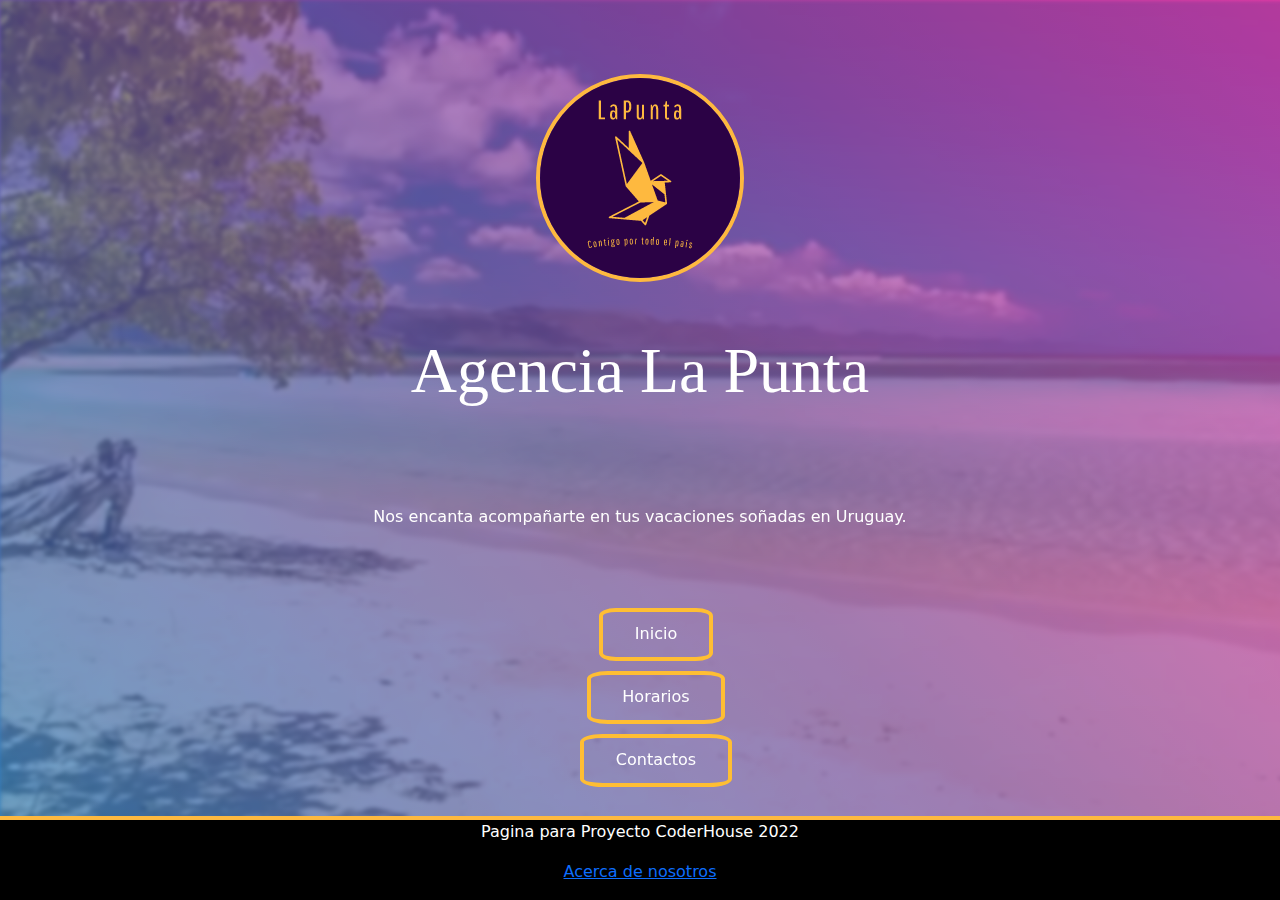
==== Index.html @ 2efa520b "cambiodecss" ====
<!DOCTYPE html>
<html lang="en">
<head>
    <meta charset="UTF-8">
    <meta http-equiv="X-UA-Compatible" content="IE=edge">
    <meta name="viewport" content="width=device-width, initial-scale=1.0">
    <link rel="stylesheet" href="css/Bootstrap/bootstrap.min.css">
    <link rel="stylesheet" href="css/PruebaBootstrap.css"> <!-- Va a reemplazar al otro css -->
    <title>La Punta Inicio</title>
</head>
<body class="body-index">

    <div class="layer-bg">
    </div>
    <div class="video-bg">
        <video src="Video/background.mp4" loop muted autoplay height="100%"></video>
    </div>

    <header class="header-index">
        <img src="Image/Logo.png" alt="Logo" class="Logo">
    </header>

    <div class="container row">
        <div class="Title-index-div ">

                <h1 class="Titles Title-index">Agencia La Punta</h1>

        </div>
        <div class="Slogan-index ">

            <article>
                <p class="Text Text-index">Nos encanta acompañarte en tus vacaciones soñadas en Uruguay.</p>
            </article>

        </div>
        <div class="Nav-index ">

            <nav>
                <ul>
                    <li><a href="pages/Inicio.html" class="lista-index"><button class="Boton-index Boton1-index">Inicio</button></a></li>
                    <li><a href="pages/Horarios.html" class="lista-index"><button class="Boton-index Boton2-index">Horarios</button></a></li>
                    <li><a href="pages/contactos.html" class="lista-index"><button class="Boton-index Boton3-index">Contactos</button></a></li>
                </ul>
            </nav>
    

        </div>

        <div class="Footer-index">
        <footer>
            <p class="Text">Pagina para Proyecto CoderHouse 2022</p>
            <p class="Text"><a href="pages/acerca-de-nosotros.html" class="acerca-de-nosotros-index">Acerca de nosotros</a></p>
        </footer>

        </div>
    </div>

    <script src="js/bootstrap.min.js"></script>
</body>
</html>
---- css/PruebaBootstrap.css ----
.Text, .Titles{
    color: white;
}

.Titles{
    font: 400% bold;
}

.Text-index{
    font: bold 300%;
}

.layer-bg{
    position: absolute;
    z-index: -1;
    width: 100%;
    height: 100%;   
}

.video-bg{
    z-index: -2;
    position: fixed;
    height: 100%;
    opacity: 0.3;
    filter: blur(2px);
}

.body-index{
    display: grid;
    height: 100vh;
    width: 100vw;
    justify-content: center;
    grid-template-rows: 1fr 2fr ;
    background-image: linear-gradient(225deg, #FF3CAC 0%, #784BA0 50%, #2B86C5 100%); 
}

.header-index{
    margin-top: 5%;
    display: flex;
    justify-content: space-evenly;
    align-items: center;
}

.Logo{
    border-radius: 50%;
    border: rgb(254, 185, 63) 4px solid;
}

.container{
    width: 100vw;
    justify-content: stretch;
    align-items: center;
    display: grid;
    grid-template-rows: 25% 25% 35% 10%;
}

.Title-index, .Slogan-index , .Nav-index, .Footer-index{
    text-align: center;
}

.Nav-index Nav ul li{
    list-style-type: none;
    padding: 5px;
}

.Boton-index{
    border-radius: 15%;
    background-color: transparent;
    border: solid 4px #FFBE33;
    font: bold;
    color: white;
}

.Boton1-index{
    padding: 1% 3% 1% 3%;
}

.Boton2-index{
    padding: 1% 3% 1% 3%;
}

.Boton3-index{
    padding: 1% 3% 1% 3%;
}

.Footer-index{
    background-color: black;
    border-top:rgb(254, 185, 63) 4px solid;
    position: fixed;
    bottom: 0;
    left: 0;
    right: 0;
}
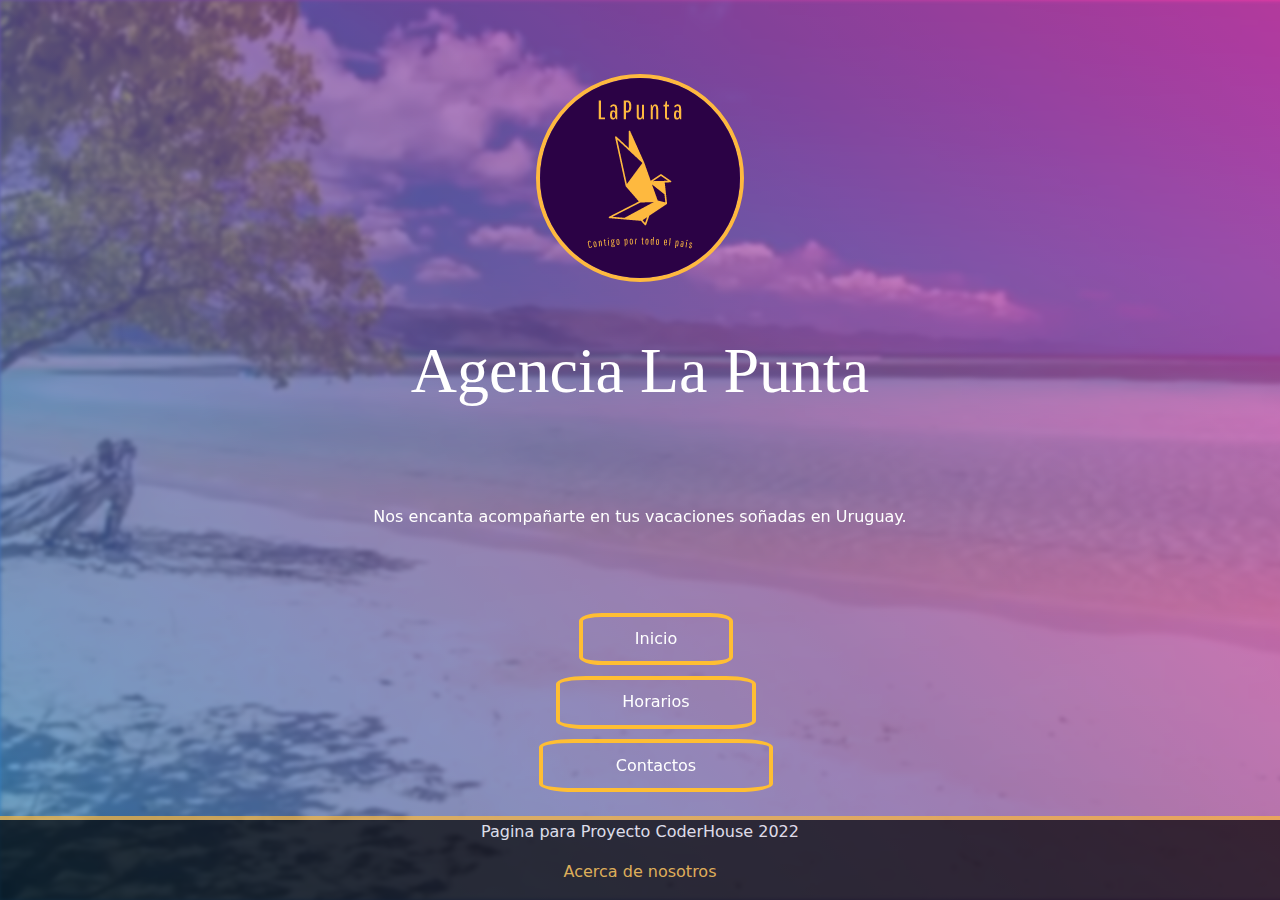
==== commit 926e6aee: "BootstrapMassa" ====
--- a/Index.html
+++ b/Index.html
@@ -8,7 +8,7 @@
     <link rel="stylesheet" href="css/PruebaBootstrap.css"> <!-- Va a reemplazar al otro css -->
     <title>La Punta Inicio</title>
 </head>
-<body class="body-index">
+<body>
 
     <div class="layer-bg">
     </div>
@@ -16,10 +16,15 @@
         <video src="Video/background.mp4" loop muted autoplay height="100%"></video>
     </div>
 
+
+<div  class="body-index">
+
     <header class="header-index">
         <img src="Image/Logo.png" alt="Logo" class="Logo">
     </header>
 
+
+    
     <div class="container row">
         <div class="Title-index-div ">
 
@@ -46,15 +51,16 @@
 
         </div>
 
-        <div class="Footer-index">
+        <div class="Footer">
         <footer>
             <p class="Text">Pagina para Proyecto CoderHouse 2022</p>
-            <p class="Text"><a href="pages/acerca-de-nosotros.html" class="acerca-de-nosotros-index">Acerca de nosotros</a></p>
+            <p class="Text Page-adn-index"><a href="pages/acerca-de-nosotros.html" class="acerca-de-nosotros-index">Acerca de nosotros</a></p>
         </footer>
 
         </div>
     </div>
 
+</div>
     <script src="js/bootstrap.min.js"></script>
 </body>
 </html>--- a/css/PruebaBootstrap.css
+++ b/css/PruebaBootstrap.css
@@ -1,13 +1,22 @@
+    /*General*/
+*{
+    margin: 0;
+    padding: 0;
+}
+
+
+body{
+    background-image: linear-gradient(225deg, #FF3CAC 0%, #784BA0 50%, #2B86C5 100%); 
+    background-repeat: no-repeat;
+    background-attachment: fixed;
+    }
+
 .Text, .Titles{
     color: white;
 }
 
 .Titles{
     font: 400% bold;
-}
-
-.Text-index{
-    font: bold 300%;
 }
 
 .layer-bg{
@@ -21,9 +30,26 @@
     z-index: -2;
     position: fixed;
     height: 100%;
+    filter: blur(2px);
     opacity: 0.3;
-    filter: blur(2px);
 }
+
+
+.Footer{
+    background-color: black;
+    opacity: 0.7;
+    border-top:rgb(254, 185, 63) 4px solid;
+    position: fixed;
+    bottom: 0;
+    left: 0;
+    right: 0;
+}
+
+.Footer-pages{
+    padding: 3%;
+}
+
+    /*Index*/
 
 .body-index{
     display: grid;
@@ -31,7 +57,7 @@
     width: 100vw;
     justify-content: center;
     grid-template-rows: 1fr 2fr ;
-    background-image: linear-gradient(225deg, #FF3CAC 0%, #784BA0 50%, #2B86C5 100%); 
+    background-color: transparent;
 }
 
 .header-index{
@@ -54,13 +80,17 @@
     grid-template-rows: 25% 25% 35% 10%;
 }
 
-.Title-index, .Slogan-index , .Nav-index, .Footer-index{
+.Title-index, .Slogan-index, .Nav-index, .Footer{
     text-align: center;
+}
+
+.Text-index{
+    font: bold 300%;
 }
 
 .Nav-index Nav ul li{
     list-style-type: none;
-    padding: 5px;
+    margin: 1%;
 }
 
 .Boton-index{
@@ -71,23 +101,81 @@
     color: white;
 }
 
+.Boton-index:hover{
+    border: solid 4px #784BA0;
+    color: #784BA0;
+    background-color: rgba(128, 128, 128, 0.356);
+}
+
 .Boton1-index{
-    padding: 1% 3% 1% 3%;
+    padding: 1% 5% 1% 5%;
 }
 
 .Boton2-index{
-    padding: 1% 3% 1% 3%;
+    padding: 1% 6% 1% 6%;
 }
 
 .Boton3-index{
-    padding: 1% 3% 1% 3%;
+    padding: 1% 7% 1% 7%;
 }
 
-.Footer-index{
-    background-color: black;
-    border-top:rgb(254, 185, 63) 4px solid;
-    position: fixed;
-    bottom: 0;
-    left: 0;
-    right: 0;
-}+.acerca-de-nosotros-index{
+    text-decoration: none;
+    color: #FFBE33;
+}
+
+    /*Inicio*/
+
+    .body-inicio{
+        height: 100vh;
+        width: 100vw;
+        justify-content: center;
+        grid-template-rows: 1fr 2fr ;
+        background-color: transparent;
+        margin-bottom: 10%;
+    }
+
+
+    .navbar{
+        display: flex;
+        flex-direction: column;
+        border-bottom: #FFBE33 4px solid;
+        background-color: #2B0245;
+    }
+
+    .nav-link{
+        color: #FFBE33;
+        font: bold;
+    }
+
+    .Logo-pages{
+        border-radius: 50%;
+        width: 100px;
+    }
+
+    .P{
+        text-align: justify;
+    }
+
+    .carousel{
+        display: flex;
+        margin: 5% 0 2% 0;
+        justify-content: center;
+        border-top: #FFBE33 2px solid;
+        border-bottom: #FFBE33 2px solid;
+    }
+    
+    section{
+        padding-left: 5%;
+        padding-right: 5%;
+        padding-bottom: 15%;
+    }
+
+
+@media screen (min-width: 480px) {
+
+}
+
+@media screen (min-width: 767px){
+
+}
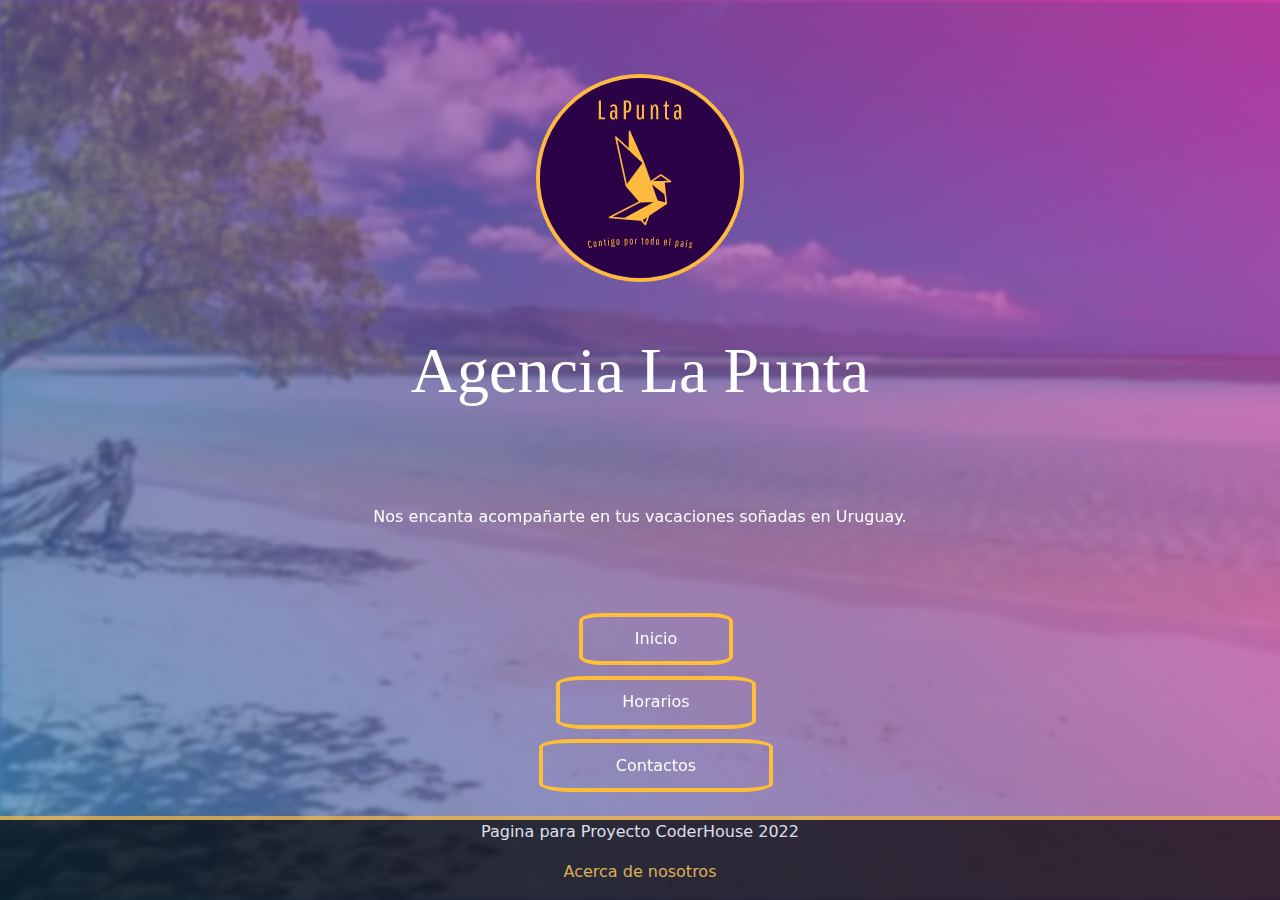
==== commit b9cc4191: "Cambiodecss" ====
--- a/Index.html
+++ b/Index.html
@@ -5,7 +5,7 @@
     <meta http-equiv="X-UA-Compatible" content="IE=edge">
     <meta name="viewport" content="width=device-width, initial-scale=1.0">
     <link rel="stylesheet" href="css/Bootstrap/bootstrap.min.css">
-    <link rel="stylesheet" href="css/PruebaBootstrap.css"> <!-- Va a reemplazar al otro css -->
+    <link rel="stylesheet" href="css/Style.css">
     <title>La Punta Inicio</title>
 </head>
 <body>
--- a/css/Style.css
+++ b/css/Style.css
@@ -0,0 +1,181 @@
+    /*General*/
+*{
+    margin: 0;
+    padding: 0;
+}
+
+
+body{
+    background-image: linear-gradient(225deg, #FF3CAC 0%, #784BA0 50%, #2B86C5 100%); 
+    background-repeat: no-repeat;
+    background-attachment: fixed;
+    }
+
+.Text, .Titles{
+    color: white;
+}
+
+.Titles{
+    font: 400% bold;
+}
+
+.layer-bg{
+    position: absolute;
+    z-index: -1;
+    width: 100%;
+    height: 100%;   
+}
+
+.video-bg{
+    z-index: -2;
+    position: fixed;
+    height: 100%;
+    filter: blur(2px);
+    opacity: 0.3;
+}
+
+
+.Footer{
+    background-color: black;
+    opacity: 0.7;
+    border-top:rgb(254, 185, 63) 4px solid;
+    position: fixed;
+    bottom: 0;
+    left: 0;
+    right: 0;
+}
+
+.Footer-pages{
+    padding: 3%;
+}
+
+    /*Index*/
+
+.body-index{
+    display: grid;
+    height: 100vh;
+    width: 100vw;
+    justify-content: center;
+    grid-template-rows: 1fr 2fr ;
+    background-color: transparent;
+}
+
+.header-index{
+    margin-top: 5%;
+    display: flex;
+    justify-content: space-evenly;
+    align-items: center;
+}
+
+.Logo{
+    border-radius: 50%;
+    border: rgb(254, 185, 63) 4px solid;
+}
+
+.container{
+    width: 100vw;
+    justify-content: stretch;
+    align-items: center;
+    display: grid;
+    grid-template-rows: 25% 25% 35% 10%;
+}
+
+.Title-index, .Slogan-index, .Nav-index, .Footer{
+    text-align: center;
+}
+
+.Text-index{
+    font: bold 300%;
+}
+
+.Nav-index Nav ul li{
+    list-style-type: none;
+    margin: 1%;
+}
+
+.Boton-index{
+    border-radius: 15%;
+    background-color: transparent;
+    border: solid 4px #FFBE33;
+    font: bold;
+    color: white;
+}
+
+.Boton-index:hover{
+    border: solid 4px #784BA0;
+    color: #784BA0;
+    background-color: rgba(128, 128, 128, 0.356);
+}
+
+.Boton1-index{
+    padding: 1% 5% 1% 5%;
+}
+
+.Boton2-index{
+    padding: 1% 6% 1% 6%;
+}
+
+.Boton3-index{
+    padding: 1% 7% 1% 7%;
+}
+
+.acerca-de-nosotros-index{
+    text-decoration: none;
+    color: #FFBE33;
+}
+
+    /*Inicio*/
+
+    .body-inicio{
+        height: 100vh;
+        width: 100vw;
+        justify-content: center;
+        grid-template-rows: 1fr 2fr ;
+        background-color: transparent;
+        margin-bottom: 10%;
+    }
+
+
+    .navbar{
+        display: flex;
+        flex-direction: column;
+        border-bottom: #FFBE33 4px solid;
+        background-color: #2B0245;
+    }
+
+    .nav-link{
+        color: #FFBE33;
+        font: bold;
+    }
+
+    .Logo-pages{
+        border-radius: 50%;
+        width: 100px;
+    }
+
+    .P{
+        text-align: justify;
+    }
+
+    .carousel{
+        display: flex;
+        margin: 5% 0 2% 0;
+        justify-content: center;
+        border-top: #FFBE33 2px solid;
+        border-bottom: #FFBE33 2px solid;
+    }
+    
+    section{
+        padding-left: 5%;
+        padding-right: 5%;
+        padding-bottom: 15%;
+    }
+
+
+@media screen (min-width: 480px) {
+
+}
+
+@media screen (min-width: 767px){
+
+}
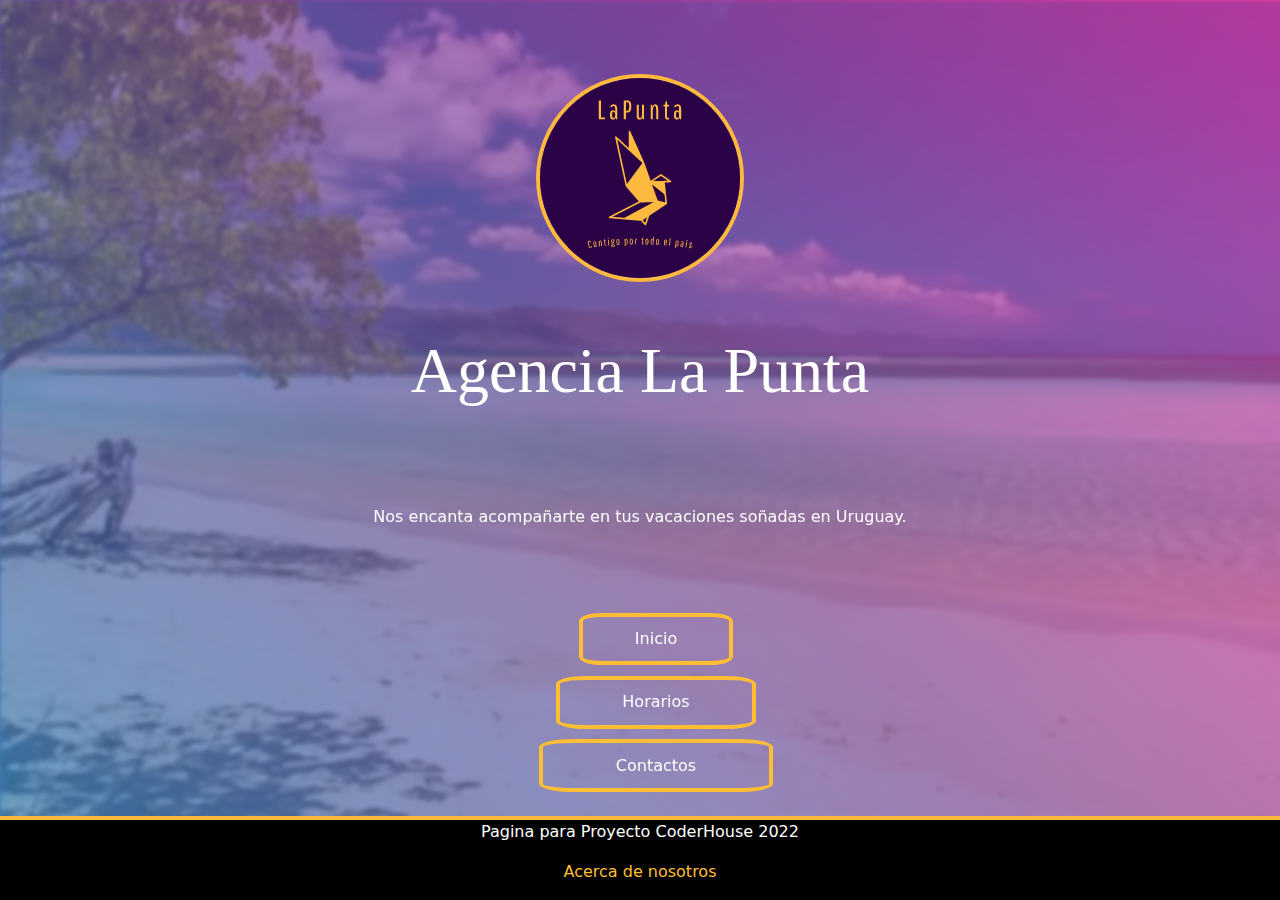
==== commit 684c91a1: "SegundaentregaMassa" ====
--- a/Index.html
+++ b/Index.html
@@ -14,6 +14,9 @@
     </div>
     <div class="video-bg">
         <video src="Video/background.mp4" loop muted autoplay height="100%"></video>
+    </div>
+    <div class="img-bg">
+        <img class="img-fluid" src="Image/background/background.jpg" alt="Fondo">
     </div>
 
 
--- a/css/Style.css
+++ b/css/Style.css
@@ -4,6 +4,20 @@
     padding: 0;
 }
 
+.btn:hover {
+    position: relative;
+    transition-property: background-color, color;
+    transition-duration: 1s;
+    transition-timing-function: ease-out;
+    -webkit-transition-property: background-color, color;
+    -webkit-transition-duration: 1s;
+    -o-transition-property: background-color, color;
+    -o-transition-duration: 1s;
+    background-color:white;
+    color:black;
+    -moz-box-shadow: 2px 2px 1px black;
+  }
+
 
 body{
     background-image: linear-gradient(225deg, #FF3CAC 0%, #784BA0 50%, #2B86C5 100%); 
@@ -11,12 +25,26 @@
     background-attachment: fixed;
     }
 
+.body-pages{
+    padding-bottom: 5%;
+}
+
 .Text, .Titles{
     color: white;
 }
 
+
+.Text-center{
+    text-align: center;
+}
+
 .Titles{
     font: 400% bold;
+}
+
+.Sub-Titles{
+    font-size: 150%;
+    text-align: center;
 }
 
 .layer-bg{
@@ -34,10 +62,57 @@
     opacity: 0.3;
 }
 
+.img-bg{
+    z-index: -2;
+    position: fixed;
+    background-image: url(Image/background/background.jpg);
+    width: 100vw;
+    image-resolution: auto;
+    filter: blur(2px);
+    opacity: 0.3;
+}
+
+
+
+.navbar{
+    display: flex;
+    flex-direction: column;
+    border-bottom: #FFBE33 4px solid;
+    background-color: #2B0245;
+    text-align: center;
+}
+
+.nav-link{
+    color: #FFBE33;
+    font: bold;
+}
+
+
+.Logo-pages{
+    border-radius: 50%;
+    width: 100px;
+}
+
+.P{
+    text-align: justify;
+}
+
+.carousel{
+    display: flex;
+    margin: 5% 0 2% 0;
+    justify-content: center;
+    border-top: #FFBE33 2px solid;
+    border-bottom: #FFBE33 2px solid;
+}
+
+section{
+    padding-left: 5%;
+    padding-right: 5%;
+    padding-bottom: 15%;
+}
 
 .Footer{
     background-color: black;
-    opacity: 0.7;
     border-top:rgb(254, 185, 63) 4px solid;
     position: fixed;
     bottom: 0;
@@ -124,58 +199,80 @@
     color: #FFBE33;
 }
 
-    /*Inicio*/
-
-    .body-inicio{
-        height: 100vh;
-        width: 100vw;
+    /*Horarios*/
+
+    .Table{
+        border: #FFBE33 1px solid;
         justify-content: center;
-        grid-template-rows: 1fr 2fr ;
-        background-color: transparent;
-        margin-bottom: 10%;
-    }
-
-
-    .navbar{
+    }
+
+    .Title-Horarios{
+        text-align: center;
+    }
+
+    .button{
         display: flex;
-        flex-direction: column;
-        border-bottom: #FFBE33 4px solid;
+        justify-content: center;
+    }
+
+    .btn{
+        align-items: center;
+    }
+
+    .Button-color{
         background-color: #2B0245;
     }
 
-    .nav-link{
-        color: #FFBE33;
-        font: bold;
-    }
-
-    .Logo-pages{
-        border-radius: 50%;
-        width: 100px;
-    }
-
-    .P{
-        text-align: justify;
-    }
-
-    .carousel{
+    .Button-color:hover{
+        background-color: #FFBE33;
+    }
+
+
+
+    /*ADN*/
+
+    .map{
         display: flex;
-        margin: 5% 0 2% 0;
         justify-content: center;
-        border-top: #FFBE33 2px solid;
-        border-bottom: #FFBE33 2px solid;
-    }
-    
-    section{
-        padding-left: 5%;
-        padding-right: 5%;
-        padding-bottom: 15%;
-    }
-
-
-@media screen (min-width: 480px) {
-
-}
-
-@media screen (min-width: 767px){
-
-}
+    }
+
+    @media screen and (max-width: 374px) {
+
+        .Cost{
+            display: none;
+        }
+
+        .xs-Cost{
+            display: flex;
+            background-color: #212529;
+            margin: 1%;
+            text-align: center;
+            border: #FFBE33 2px solid;
+            justify-content: center;
+
+        }
+
+      }
+
+      @media screen and (min-width: 374px) {
+
+        .xs-Cost{
+            display: none;
+        }
+
+      }
+
+      @media screen and (max-width: 1699px) {
+
+        .img-bg{
+            display: none;
+        }
+
+      }
+
+      @media screen and (min-width: 1700px) {
+
+        .video-bg{
+            display: none;
+        }
+      }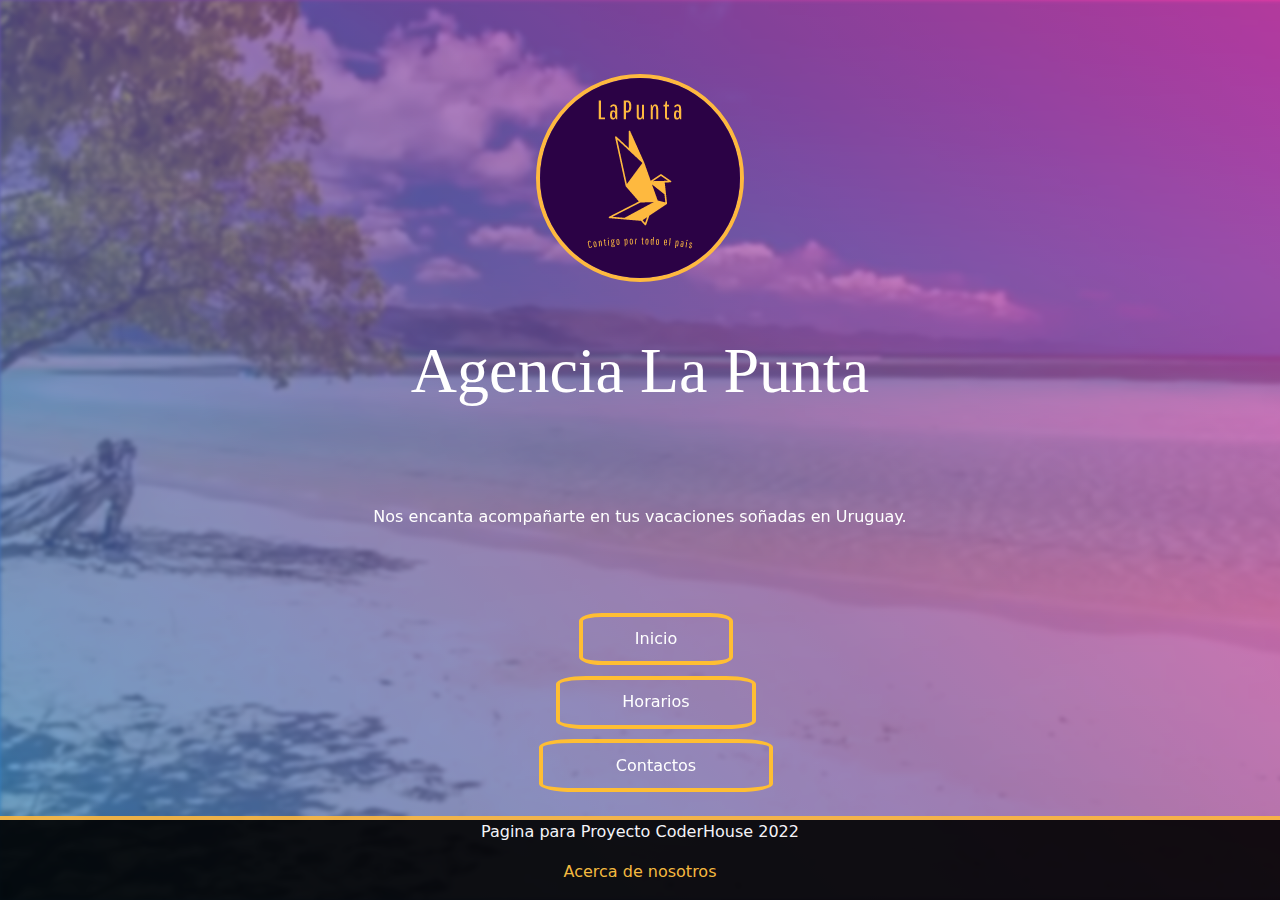
==== commit a098cca7: "CambiosSEOySASSmassa" ====
--- a/Index.html
+++ b/Index.html
@@ -4,6 +4,8 @@
     <meta charset="UTF-8">
     <meta http-equiv="X-UA-Compatible" content="IE=edge">
     <meta name="viewport" content="width=device-width, initial-scale=1.0">
+    <meta name="description" content="Página Inicial de la agencia de viaje La Punta acá podrás seleccionar de manera simplificada lo que harás en nuestra página.">
+    <meta name="keywords" content="Inicio, Agencia de viajes, Agencia, La Punta, Index, Simplificado">
     <link rel="stylesheet" href="css/Bootstrap/bootstrap.min.css">
     <link rel="stylesheet" href="css/Style.css">
     <title>La Punta Inicio</title>
@@ -31,7 +33,7 @@
     <div class="container row">
         <div class="Title-index-div ">
 
-                <h1 class="Titles Title-index">Agencia La Punta</h1>
+                <h1 class="Titles Text Title-index">Agencia La Punta</h1>
 
         </div>
         <div class="Slogan-index ">
--- a/css/Style.css
+++ b/css/Style.css
@@ -1,278 +1,239 @@
-    /*General*/
-*{
-    margin: 0;
-    padding: 0;
-}
-
-.btn:hover {
-    position: relative;
-    transition-property: background-color, color;
-    transition-duration: 1s;
-    transition-timing-function: ease-out;
-    -webkit-transition-property: background-color, color;
-    -webkit-transition-duration: 1s;
-    -o-transition-property: background-color, color;
-    -o-transition-duration: 1s;
-    background-color:white;
-    color:black;
-    -moz-box-shadow: 2px 2px 1px black;
-  }
-
-
-body{
-    background-image: linear-gradient(225deg, #FF3CAC 0%, #784BA0 50%, #2B86C5 100%); 
-    background-repeat: no-repeat;
-    background-attachment: fixed;
-    }
-
-.body-pages{
-    padding-bottom: 5%;
-}
-
-.Text, .Titles{
-    color: white;
-}
-
-
-.Text-center{
+/*General*/
+* {
+  margin: 0;
+  padding: 0;
+}
+
+body {
+  background-image: linear-gradient(225deg, #FF3CAC 0%, #784BA0 50%, #2B86C5 100%);
+  background-repeat: no-repeat;
+  background-attachment: fixed;
+}
+
+.body-pages {
+  padding-bottom: 5%;
+}
+
+.Titles {
+  Font: 400% Bold white;
+}
+
+.Sub-Titles {
+  font: 150% center;
+}
+
+.Text-center {
+  text-align: center;
+}
+
+.Text, .button, .Title-Horarios {
+  color: white;
+}
+
+.layer-bg {
+  position: absolute;
+  z-index: -1;
+  width: 100%;
+  height: 100%;
+}
+
+.video-bg {
+  z-index: -2;
+  position: fixed;
+  height: 100%;
+  filter: blur(2px);
+  opacity: 0.3;
+}
+
+.img-bg {
+  z-index: -2;
+  position: fixed;
+  background-image: url(Image/background/background.jpg);
+  width: 100vw;
+  image-resolution: auto;
+  filter: blur(2px);
+  opacity: 0.3;
+}
+
+.navbar {
+  display: flex;
+  flex-direction: column;
+  border-bottom: #FFBE33 4px solid;
+  background-color: #2B0245;
+  text-align: center;
+}
+
+.nav-link {
+  color: #FFBE33;
+  font: bold;
+}
+
+.Logo-pages {
+  border-radius: 50%;
+  width: 100px;
+}
+
+.P {
+  text-align: justify;
+}
+
+.carousel {
+  display: flex;
+  margin: 5% 0 2% 0;
+  justify-content: center;
+  border-top: #FFBE33 2px solid;
+  border-bottom: #FFBE33 2px solid;
+}
+
+section {
+  padding-left: 5%;
+  padding-right: 5%;
+  padding-bottom: 15%;
+}
+
+.Footer {
+  position: fixed;
+  background-color: black;
+  border-top: rgb(254, 185, 63) 4px solid;
+  opacity: 0.9;
+  bottom: 0;
+  left: 0;
+  right: 0;
+}
+
+.Footer-pages {
+  padding: 3%;
+}
+
+/*Index*/
+.body-index {
+  display: grid;
+  height: 100vh;
+  width: 100vw;
+  justify-content: center;
+  grid-template-rows: 1fr 2fr;
+  background-color: transparent;
+}
+.body-index .header-index {
+  margin-top: 5%;
+  display: flex;
+  justify-content: space-evenly;
+  align-items: center;
+}
+.body-index .header-index .Logo {
+  border-radius: 50%;
+  border: rgb(254, 185, 63) 4px solid;
+}
+
+.container {
+  width: 100vw;
+  justify-content: stretch;
+  align-items: center;
+  display: grid;
+  grid-template-rows: 25% 25% 35% 10%;
+}
+
+.Title-index, .Slogan-index, .Nav-index, .Footer {
+  text-align: center;
+}
+
+.Text-index {
+  font: bold 300%;
+}
+
+.Nav-index Nav ul li {
+  list-style-type: none;
+  margin: 1%;
+}
+
+.Nav-index .Boton1-index {
+  padding: 1% 5% 1% 5%;
+}
+.Nav-index .Boton2-index {
+  padding: 1% 6% 1% 6%;
+}
+.Nav-index .Boton3-index {
+  padding: 1% 7% 1% 7%;
+}
+.Nav-index .Boton-index {
+  border-radius: 15%;
+  background-color: transparent;
+  border: solid 4px #FFBE33;
+  font: bold;
+  color: white;
+}
+.Nav-index .Boton-index:hover {
+  border: solid 4px #2B0245;
+  color: #2B0245;
+  background-color: rgba(128, 128, 128, 0.356);
+}
+
+.acerca-de-nosotros-index {
+  text-decoration: none;
+  color: #FFBE33;
+}
+
+/*Horarios*/
+.Table {
+  border: #FFBE33 1px solid;
+  justify-content: center;
+}
+
+.Title-Horarios {
+  text-align: center;
+}
+
+.button {
+  display: flex;
+  justify-content: center;
+}
+
+.btn {
+  align-items: center;
+}
+
+.Button-color {
+  background-color: #2B0245;
+}
+
+.Button-color:hover {
+  background-color: #FFBE33;
+}
+
+/*ADN*/
+.map {
+  display: flex;
+  justify-content: center;
+}
+
+@media screen and (max-width: 374px) {
+  .Cost {
+    display: none;
+  }
+  .xs-Cost {
+    display: flex;
+    background-color: #212529;
+    margin: 1%;
     text-align: center;
-}
-
-.Titles{
-    font: 400% bold;
-}
-
-.Sub-Titles{
-    font-size: 150%;
-    text-align: center;
-}
-
-.layer-bg{
-    position: absolute;
-    z-index: -1;
-    width: 100%;
-    height: 100%;   
-}
-
-.video-bg{
-    z-index: -2;
-    position: fixed;
-    height: 100%;
-    filter: blur(2px);
-    opacity: 0.3;
-}
-
-.img-bg{
-    z-index: -2;
-    position: fixed;
-    background-image: url(Image/background/background.jpg);
-    width: 100vw;
-    image-resolution: auto;
-    filter: blur(2px);
-    opacity: 0.3;
-}
-
-
-
-.navbar{
-    display: flex;
-    flex-direction: column;
-    border-bottom: #FFBE33 4px solid;
-    background-color: #2B0245;
-    text-align: center;
-}
-
-.nav-link{
-    color: #FFBE33;
-    font: bold;
-}
-
-
-.Logo-pages{
-    border-radius: 50%;
-    width: 100px;
-}
-
-.P{
-    text-align: justify;
-}
-
-.carousel{
-    display: flex;
-    margin: 5% 0 2% 0;
+    border: #FFBE33 2px solid;
     justify-content: center;
-    border-top: #FFBE33 2px solid;
-    border-bottom: #FFBE33 2px solid;
-}
-
-section{
-    padding-left: 5%;
-    padding-right: 5%;
-    padding-bottom: 15%;
-}
-
-.Footer{
-    background-color: black;
-    border-top:rgb(254, 185, 63) 4px solid;
-    position: fixed;
-    bottom: 0;
-    left: 0;
-    right: 0;
-}
-
-.Footer-pages{
-    padding: 3%;
-}
-
-    /*Index*/
-
-.body-index{
-    display: grid;
-    height: 100vh;
-    width: 100vw;
-    justify-content: center;
-    grid-template-rows: 1fr 2fr ;
-    background-color: transparent;
-}
-
-.header-index{
-    margin-top: 5%;
-    display: flex;
-    justify-content: space-evenly;
-    align-items: center;
-}
-
-.Logo{
-    border-radius: 50%;
-    border: rgb(254, 185, 63) 4px solid;
-}
-
-.container{
-    width: 100vw;
-    justify-content: stretch;
-    align-items: center;
-    display: grid;
-    grid-template-rows: 25% 25% 35% 10%;
-}
-
-.Title-index, .Slogan-index, .Nav-index, .Footer{
-    text-align: center;
-}
-
-.Text-index{
-    font: bold 300%;
-}
-
-.Nav-index Nav ul li{
-    list-style-type: none;
-    margin: 1%;
-}
-
-.Boton-index{
-    border-radius: 15%;
-    background-color: transparent;
-    border: solid 4px #FFBE33;
-    font: bold;
-    color: white;
-}
-
-.Boton-index:hover{
-    border: solid 4px #784BA0;
-    color: #784BA0;
-    background-color: rgba(128, 128, 128, 0.356);
-}
-
-.Boton1-index{
-    padding: 1% 5% 1% 5%;
-}
-
-.Boton2-index{
-    padding: 1% 6% 1% 6%;
-}
-
-.Boton3-index{
-    padding: 1% 7% 1% 7%;
-}
-
-.acerca-de-nosotros-index{
-    text-decoration: none;
-    color: #FFBE33;
-}
-
-    /*Horarios*/
-
-    .Table{
-        border: #FFBE33 1px solid;
-        justify-content: center;
-    }
-
-    .Title-Horarios{
-        text-align: center;
-    }
-
-    .button{
-        display: flex;
-        justify-content: center;
-    }
-
-    .btn{
-        align-items: center;
-    }
-
-    .Button-color{
-        background-color: #2B0245;
-    }
-
-    .Button-color:hover{
-        background-color: #FFBE33;
-    }
-
-
-
-    /*ADN*/
-
-    .map{
-        display: flex;
-        justify-content: center;
-    }
-
-    @media screen and (max-width: 374px) {
-
-        .Cost{
-            display: none;
-        }
-
-        .xs-Cost{
-            display: flex;
-            background-color: #212529;
-            margin: 1%;
-            text-align: center;
-            border: #FFBE33 2px solid;
-            justify-content: center;
-
-        }
-
-      }
-
-      @media screen and (min-width: 374px) {
-
-        .xs-Cost{
-            display: none;
-        }
-
-      }
-
-      @media screen and (max-width: 1699px) {
-
-        .img-bg{
-            display: none;
-        }
-
-      }
-
-      @media screen and (min-width: 1700px) {
-
-        .video-bg{
-            display: none;
-        }
-      }+  }
+}
+@media screen and (min-width: 374px) {
+  .xs-Cost {
+    display: none;
+  }
+}
+@media screen and (max-width: 1550px) {
+  .img-bg {
+    display: none;
+  }
+}
+@media screen and (min-width: 1550px) {
+  .video-bg {
+    display: none;
+  }
+  .img-bg {
+    display: block;
+  }
+}/*# sourceMappingURL=Style.css.map */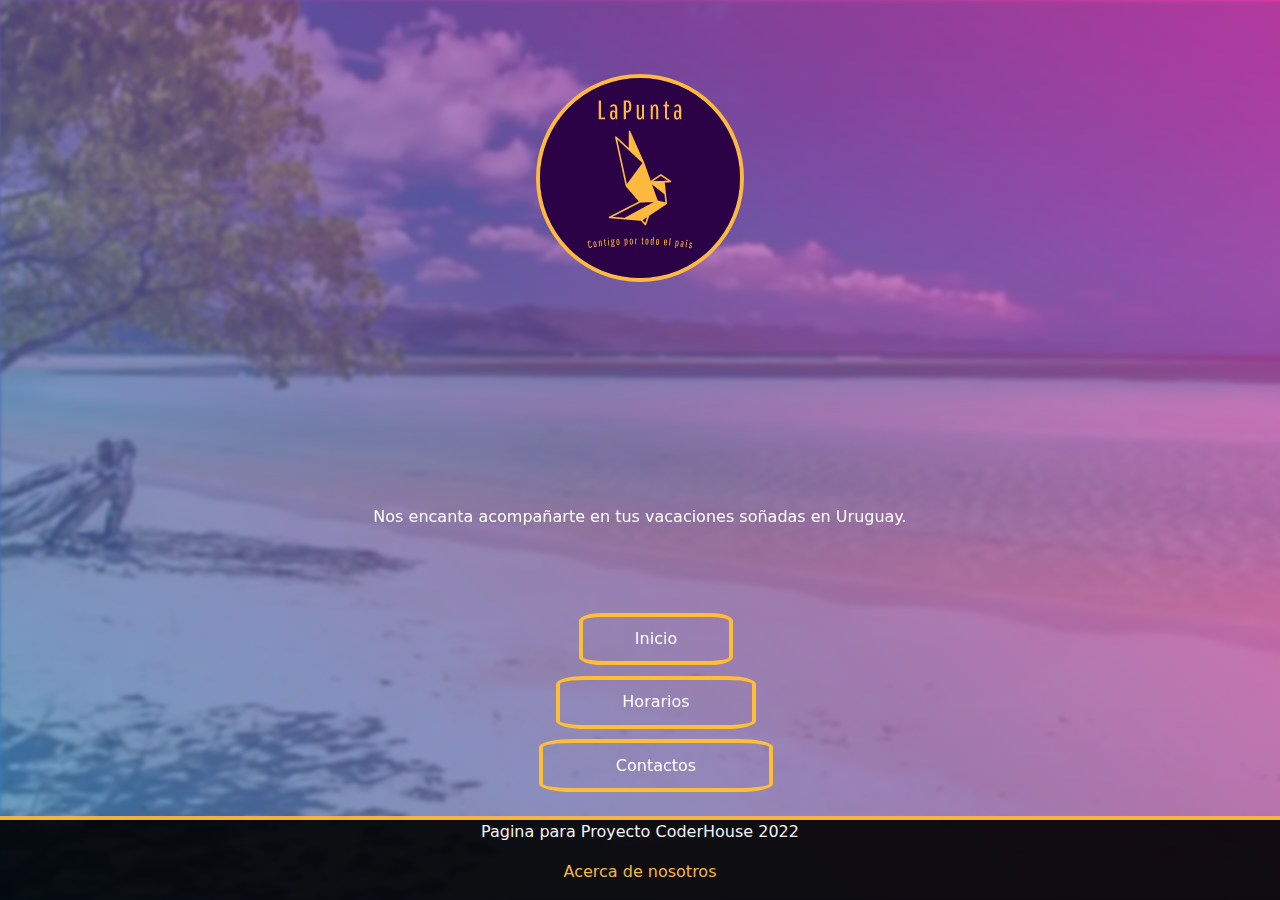
==== commit 10457fa5: "arregloSEO-SASSmassa" ====
--- a/Index.html
+++ b/Index.html
@@ -32,9 +32,6 @@
     
     <div class="container row">
         <div class="Title-index-div ">
-
-                <h1 class="Titles Text Title-index">Agencia La Punta</h1>
-
         </div>
         <div class="Slogan-index ">
 
--- a/css/Style.css
+++ b/css/Style.css
@@ -22,12 +22,28 @@
   font: 150% center;
 }
 
-.Text-center {
+.Text-center, .Title-inicio {
   text-align: center;
 }
 
 .Text, .button, .Title-Horarios {
   color: white;
+}
+
+.Title-inicio {
+  margin-bottom: 30px;
+  color: #FFBE33;
+}
+
+.bg-title {
+  display: flex;
+  justify-content: center;
+  border-bottom-left-radius: 50%;
+  border-bottom-right-radius: 50%;
+  border-bottom: #FFBE33 4px solid;
+  border-right: #FFBE33 4px solid;
+  border-left: #FFBE33 4px solid;
+  background-color: #2B0245;
 }
 
 .layer-bg {
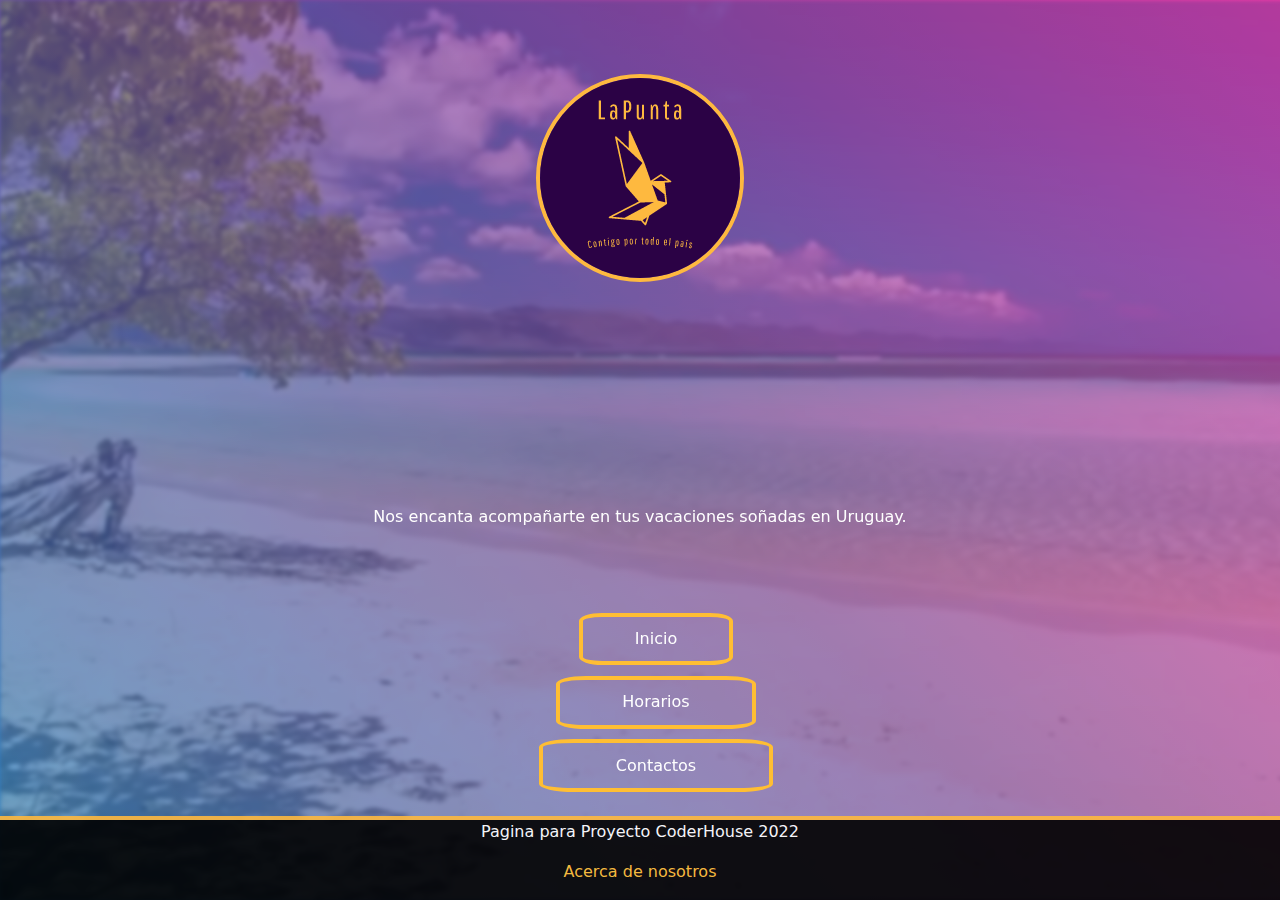
==== commit c4a77c10: "terceraentregaMassa" ====
--- a/Index.html
+++ b/Index.html
@@ -11,7 +11,7 @@
     <title>La Punta Inicio</title>
 </head>
 <body>
-
+        <!--bg de index-->
     <div class="layer-bg">
     </div>
     <div class="video-bg">
@@ -21,7 +21,7 @@
         <img class="img-fluid" src="Image/background/background.jpg" alt="Fondo">
     </div>
 
-
+        <!--Body index-->
 <div  class="body-index">
 
     <header class="header-index">
@@ -29,7 +29,7 @@
     </header>
 
 
-    
+        <!--Contenedores-->
     <div class="container row">
         <div class="Title-index-div ">
         </div>
@@ -52,7 +52,7 @@
     
 
         </div>
-
+            <!--Pie de pagina-->
         <div class="Footer">
         <footer>
             <p class="Text">Pagina para Proyecto CoderHouse 2022</p>
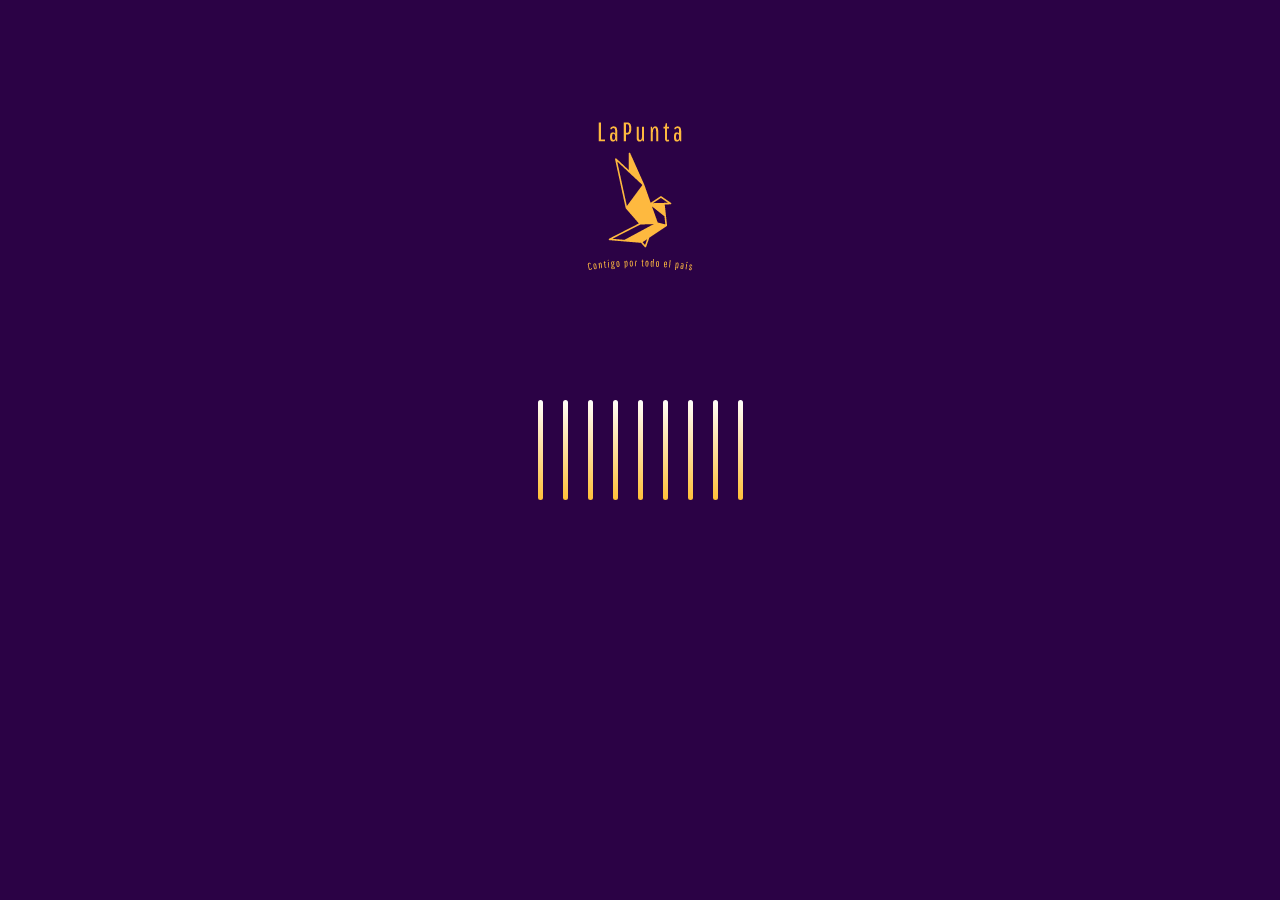
==== commit 6d52b9ac: "entregaDelProyectoFinal" ====
--- a/Index.html
+++ b/Index.html
@@ -20,6 +20,21 @@
     <div class="img-bg">
         <img class="img-fluid" src="Image/background/background.jpg" alt="Fondo">
     </div>
+
+              <!--Animacion-->
+              <div class="center">
+                <img src="Image/Logo.png" alt="No se pudo cargar logo" class="Logo-animation">
+                <div class="wave"></div>
+                <div class="wave"></div>
+                <div class="wave"></div>
+                <div class="wave"></div>
+                <div class="wave"></div>
+                <div class="wave"></div>
+                <div class="wave"></div>
+                <div class="wave"></div>
+                <div class="wave"></div>
+
+              </div>
 
         <!--Body index-->
 <div  class="body-index">
--- a/css/Style.css
+++ b/css/Style.css
@@ -4,6 +4,136 @@
   padding: 0;
 }
 
+.Logo-animation {
+  position: fixed;
+  top: 100px;
+}
+
+.center {
+  height: 100vh;
+  display: flex;
+  justify-content: center;
+  align-items: center;
+  background: #2B0245;
+}
+
+.wave {
+  width: 5px;
+  height: 100px;
+  background: linear-gradient(45deg, #FFBE33, #fff);
+  margin: 10px;
+  -webkit-animation: wave 1s linear 2s;
+          animation: wave 1s linear 2s;
+  border-radius: 20px;
+}
+
+.wave:nth-child(2) {
+  -webkit-animation-delay: 0.1s;
+          animation-delay: 0.1s;
+}
+
+.wave:nth-child(3) {
+  -webkit-animation-delay: 0.2s;
+          animation-delay: 0.2s;
+}
+
+.wave:nth-child(4) {
+  -webkit-animation-delay: 0.3s;
+          animation-delay: 0.3s;
+}
+
+.wave:nth-child(5) {
+  -webkit-animation-delay: 0.4s;
+          animation-delay: 0.4s;
+}
+
+.wave:nth-child(6) {
+  -webkit-animation-delay: 0.5s;
+          animation-delay: 0.5s;
+}
+
+.wave:nth-child(7) {
+  -webkit-animation-delay: 0.6s;
+          animation-delay: 0.6s;
+}
+
+.wave:nth-child(8) {
+  -webkit-animation-delay: 0.7s;
+          animation-delay: 0.7s;
+}
+
+.wave:nth-child(9) {
+  -webkit-animation-delay: 0.8s;
+          animation-delay: 0.8s;
+}
+
+.wave:nth-child(10) {
+  -webkit-animation-delay: 0.9s;
+          animation-delay: 0.9s;
+}
+
+@-webkit-keyframes wave {
+  0% {
+    transform: scale(0);
+  }
+  50% {
+    transform: scale(1);
+  }
+  100% {
+    transform: scale(0);
+  }
+}
+
+@keyframes wave {
+  0% {
+    transform: scale(0);
+  }
+  50% {
+    transform: scale(1);
+  }
+  100% {
+    transform: scale(0);
+  }
+}
+.center {
+  position: fixed;
+  z-index: 1;
+  width: 100%;
+  -webkit-animation-name: center;
+          animation-name: center;
+  -webkit-animation-duration: 2000ms;
+          animation-duration: 2000ms;
+  -webkit-animation-fill-mode: forwards;
+          animation-fill-mode: forwards;
+}
+
+@-webkit-keyframes center {
+  0% {
+    opacity: 1;
+  }
+  80% {
+    opacity: 1;
+    transform: rotateX(0deg);
+  }
+  100% {
+    opacity: 0;
+    visibility: hidden;
+  }
+}
+
+@keyframes center {
+  0% {
+    opacity: 1;
+  }
+  80% {
+    opacity: 1;
+    transform: rotateX(0deg);
+  }
+  100% {
+    opacity: 0;
+    visibility: hidden;
+  }
+}
 body {
   background-image: linear-gradient(225deg, #FF3CAC 0%, #784BA0 50%, #2B86C5 100%);
   background-repeat: no-repeat;
@@ -54,7 +184,7 @@
 }
 
 .video-bg {
-  z-index: -2;
+  z-index: -3;
   position: fixed;
   height: 100%;
   filter: blur(2px);
@@ -62,7 +192,7 @@
 }
 
 .img-bg {
-  z-index: -2;
+  z-index: -3;
   position: fixed;
   background-image: url(Image/background/background.jpg);
   width: 100vw;
@@ -101,6 +231,10 @@
   border-bottom: #FFBE33 2px solid;
 }
 
+.carousel-control-prev, .carousel-control-next {
+  z-index: 0;
+}
+
 section {
   padding-left: 5%;
   padding-right: 5%;
@@ -110,7 +244,7 @@
 .Footer {
   position: fixed;
   background-color: black;
-  border-top: rgb(254, 185, 63) 4px solid;
+  border-top: #FFBE33 4px solid;
   opacity: 0.9;
   bottom: 0;
   left: 0;
@@ -138,7 +272,7 @@
 }
 .body-index .header-index .Logo {
   border-radius: 50%;
-  border: rgb(254, 185, 63) 4px solid;
+  border: #FFBE33 4px solid;
 }
 
 .container {
@@ -206,6 +340,13 @@
 
 .btn {
   align-items: center;
+}
+
+.Btn-section {
+  display: flex;
+  justify-content: space-between;
+  row-gap: 5px;
+  margin-top: 20px;
 }
 
 .Button-color {
